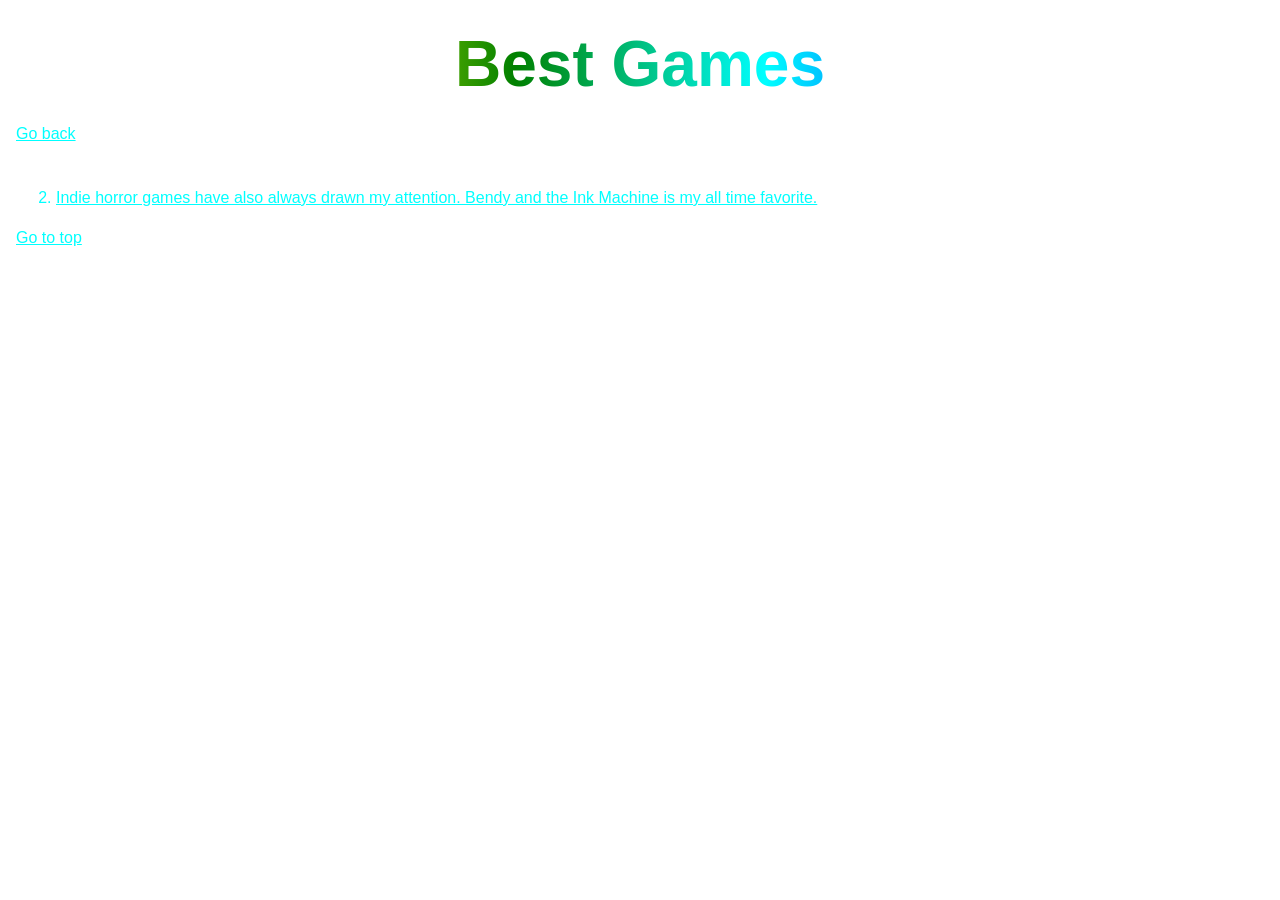
==== games.html @ b9888eae "text Fixed the hyperlink for Rhythm Heaven to include the text." ====
<!DOCTYPE html>
<html lang="en">
  <head>
    <meta charset="utf-8" />
    <meta name="viewport" content="width=device-width, initial-scale=1" />
    <link rel="icon" href="https://github.com/favicon.ico" />
    <title>Best Games</title>
    <meta
      name="description"
      content="My favorite games as a highschooler"
    />
    <meta name="robots" content="index,follow" />
    <meta property="og:title" content="Best Games" />
    <meta property="og:type" content="website" />
    <meta property="og:url" content="https://github.com/" />
    <meta name="twitter:card" content="summary" />
    <link rel="stylesheet" href="style.css" />
  </head>
  <body>
    <h1 id="top">
      Best Games
    </h1>
    <!-- Add a link back to the home page -->
<a href="./index.html">Go back</a><br>
    <!-- Add an ordered list below. Create 2+ items with a game and an image of it's box art.  -->
    <ol>
      <li>I've played on the DS a lot- one of my go-to games was Rhythm heaven.<br>
        <a href="https://file.garden/Zdg1v5zmo3pLm2DB/AQO3NhdpljBaGZ9LjEzvIhcYumTWXILtFRMNAE90WxVBSf6A5q3QorNXNSLcR_s7faJPoQFdvvi5fgKe4rB2fjg8LA6VJPbw0KLqIDs.mp4" target="_blank"Rhythm heaven</a>
      </li>
      <li>Indie horror games have also always drawn my attention. Bendy and the Ink Machine is my all time favorite.<br>
      </li>
    </ol>
    <!--Turn the box art into a link to a lets play on YouTube. Have it open in a new tab.-->

    <!--Add a link to the top below-->
<a href="#top">Go to top</a>
  </body>
</html>
---- style.css ----
/* a minimalist set of CSS resets */

/* default to border-box */
html {
  box-sizing: border-box;
  font-size: 16px;
}

*, *:before, *:after {
  box-sizing: inherit;
}

body {
  margin: 1rem;
  font-family: sans-serif;
  color: white;
  line-height: 1.5;
  background-image: url("https://w0.peakpx.com/wallpaper/980/831/HD-wallpaper-white-shimmering-stars-with-background-of-dark-blue-sky-space.jpg");
  background-size: cover;
}

h1 {
  margin-top: 0px;
  margin-bottom: 10px;
  text-align: center;
  font-size: 4rem;

  background: red;
  background: -webkit-linear-gradient(left, orange , yellow, green, cyan, blue, violet);
  background: -o-linear-gradient(right, orange, yellow, green, cyan, blue, violet);
  background: -moz-linear-gradient(right, orange, yellow, green, cyan, blue, violet);
  background: linear-gradient(to right, orange , yellow, green, cyan, blue, violet);
  -webkit-background-clip: text;
  -webkit-text-fill-color: transparent; 
}

h2 {
    text-align: center;
}

ol {
  text-align: left;
}

ul {
  list-style-type: none;
  text-align: center;
}

a {
  color: cyan;
}
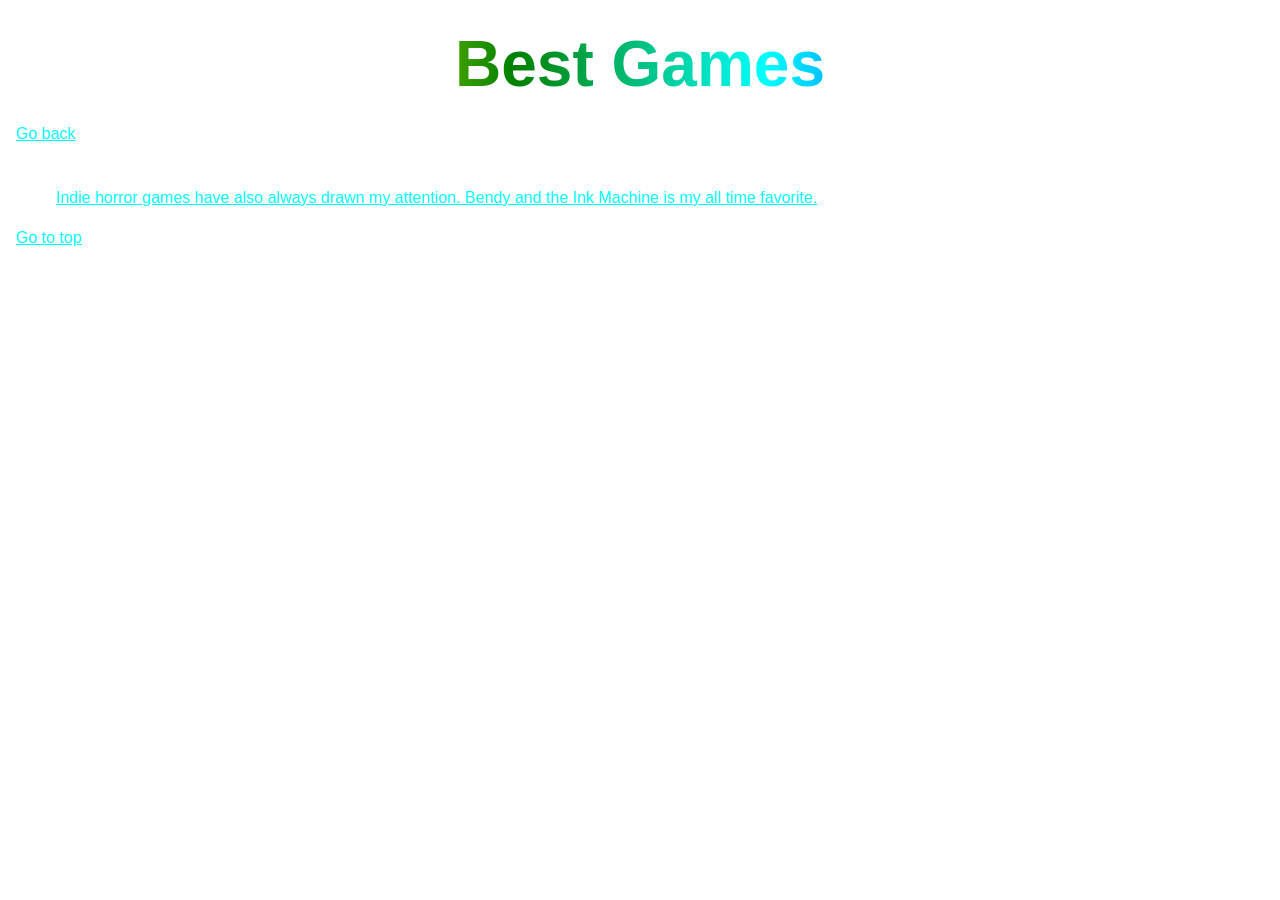
==== commit 36bc9d5e: "Updated box art and links" ====
--- a/games.html
+++ b/games.html
@@ -24,10 +24,11 @@
 <a href="./index.html">Go back</a><br>
     <!-- Add an ordered list below. Create 2+ items with a game and an image of it's box art.  -->
     <ol>
-      <li>I've played on the DS a lot- one of my go-to games was Rhythm heaven.<br>
-        <a href="https://file.garden/Zdg1v5zmo3pLm2DB/AQO3NhdpljBaGZ9LjEzvIhcYumTWXILtFRMNAE90WxVBSf6A5q3QorNXNSLcR_s7faJPoQFdvvi5fgKe4rB2fjg8LA6VJPbw0KLqIDs.mp4" target="_blank"Rhythm heaven</a>
+      <li>I've played on the DS a lot- one of my go-to games being Rhythm heaven.<br>
+        <a href="https://www.youtube.com/watch?v=Dl9B7_v8g7w" target="_blank" <img src="./assets/rhythmheaven.jpg" alt="box art of Rhythm heaven"</a>
       </li>
       <li>Indie horror games have also always drawn my attention. Bendy and the Ink Machine is my all time favorite.<br>
+        <a href="https://www.youtube.com/watch?v=G6FzIiGgfNs" target="_blank" <img src="./assets/batim.jpg" alt="box art of Bendy and the Ink Machine"</a>
       </li>
     </ol>
     <!--Turn the box art into a link to a lets play on YouTube. Have it open in a new tab.-->
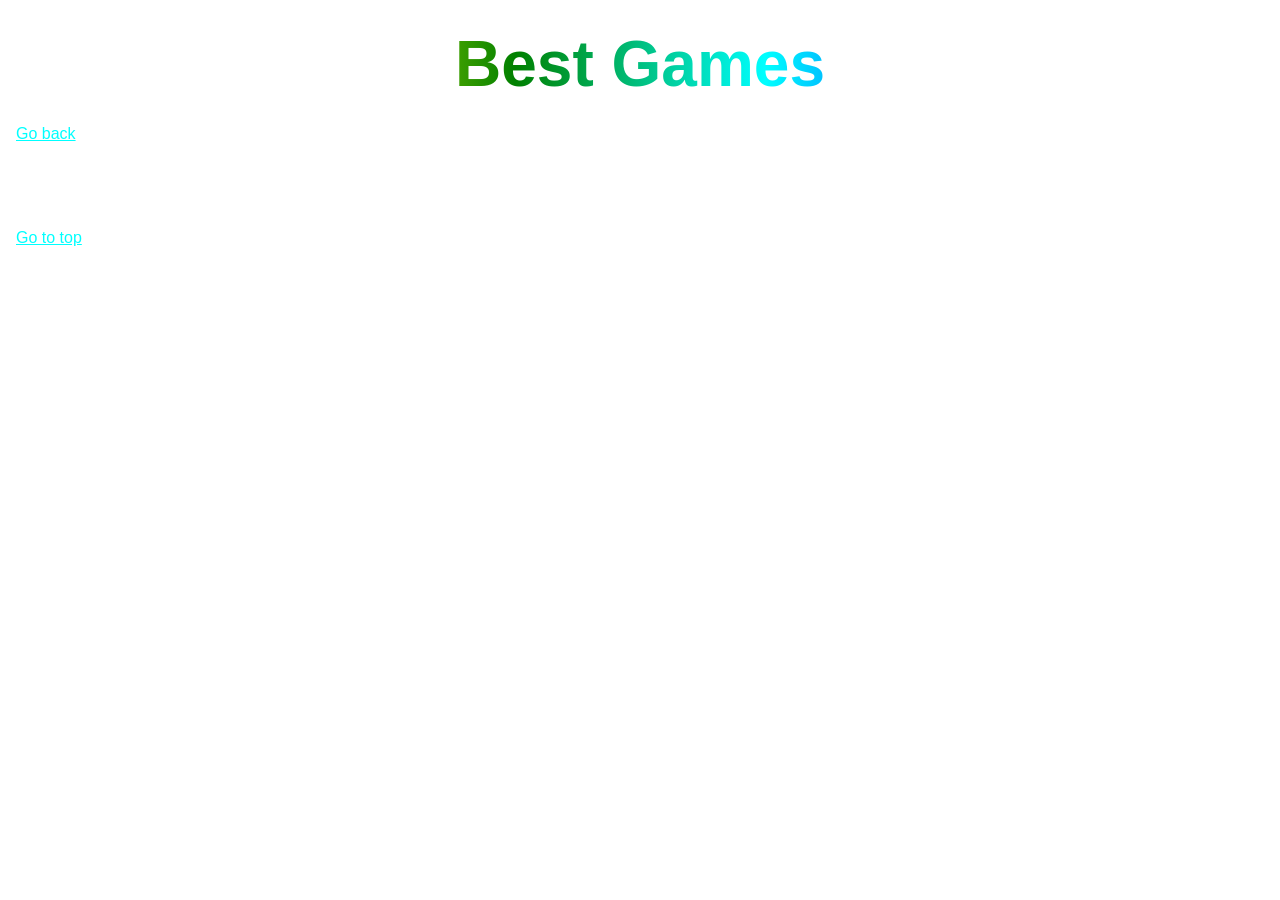
==== commit 26f651a1: "Fixed height and description Updated the description meta tag and adjusted image links to include he" ====
--- a/games.html
+++ b/games.html
@@ -7,7 +7,7 @@
     <title>Best Games</title>
     <meta
       name="description"
-      content="My favorite games as a highschooler"
+      content="My favorite games as a high schooler"
     />
     <meta name="robots" content="index,follow" />
     <meta property="og:title" content="Best Games" />
@@ -25,10 +25,10 @@
     <!-- Add an ordered list below. Create 2+ items with a game and an image of it's box art.  -->
     <ol>
       <li>I've played on the DS a lot- one of my go-to games being Rhythm heaven.<br>
-        <a href="https://www.youtube.com/watch?v=Dl9B7_v8g7w" target="_blank" <img src="./assets/rhythmheaven.jpg" alt="box art of Rhythm heaven"</a>
+        <a href="https://www.youtube.com/watch?v=Dl9B7_v8g7w" target="_blank" <img src="./assets/rhythmheaven.jpg" alt="box art of Rhythm heaven" height="100%"/></a>
       </li>
       <li>Indie horror games have also always drawn my attention. Bendy and the Ink Machine is my all time favorite.<br>
-        <a href="https://www.youtube.com/watch?v=G6FzIiGgfNs" target="_blank" <img src="./assets/batim.jpg" alt="box art of Bendy and the Ink Machine"</a>
+        <a href="https://www.youtube.com/watch?v=G6FzIiGgfNs" target="_blank" <img src="./assets/batim.jpg" alt="box art of Bendy and the Ink Machine" height="100%"/></a>
       </li>
     </ol>
     <!--Turn the box art into a link to a lets play on YouTube. Have it open in a new tab.-->
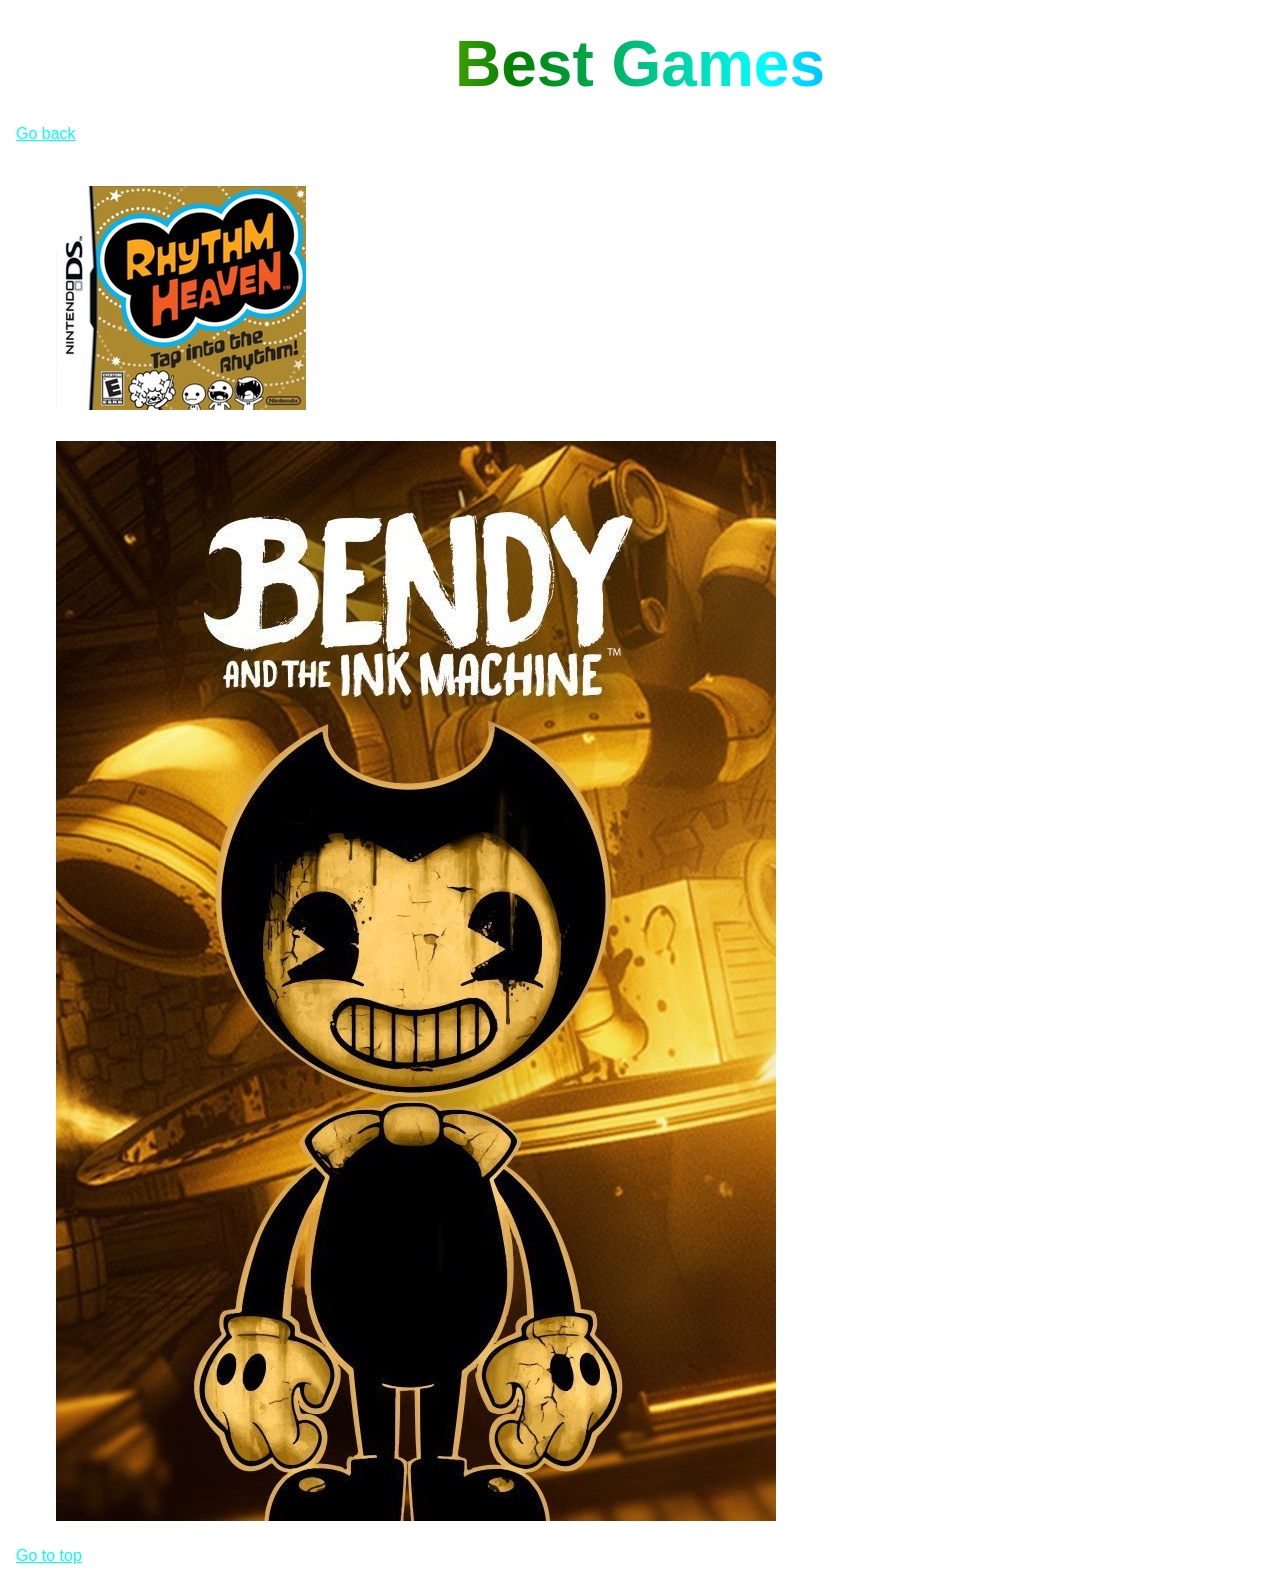
==== commit 5c08e73f: "Fixed images Updated anchor tags for game images to include rel attributes for security." ====
--- a/games.html
+++ b/games.html
@@ -25,10 +25,10 @@
     <!-- Add an ordered list below. Create 2+ items with a game and an image of it's box art.  -->
     <ol>
       <li>I've played on the DS a lot- one of my go-to games being Rhythm heaven.<br>
-        <a href="https://www.youtube.com/watch?v=Dl9B7_v8g7w" target="_blank" <img src="./assets/rhythmheaven.jpg" alt="box art of Rhythm heaven" height="100%"/></a>
+        <a href="https://www.youtube.com/watch?v=Dl9B7_v8g7w" target="_blank" rel="noopener noreferrer"> <img src="./assets/rhythmheaven.jpg" alt="box art of Rhythm heaven" height="100%"/></a>
       </li>
       <li>Indie horror games have also always drawn my attention. Bendy and the Ink Machine is my all time favorite.<br>
-        <a href="https://www.youtube.com/watch?v=G6FzIiGgfNs" target="_blank" <img src="./assets/batim.jpg" alt="box art of Bendy and the Ink Machine" height="100%"/></a>
+        <a href="https://www.youtube.com/watch?v=G6FzIiGgfNs" target="_blank" rel="noopener noreferrer"> <img src="./assets/batim.jpg" alt="box art of Bendy and the Ink Machine" height="100%"/></a>
       </li>
     </ol>
     <!--Turn the box art into a link to a lets play on YouTube. Have it open in a new tab.-->
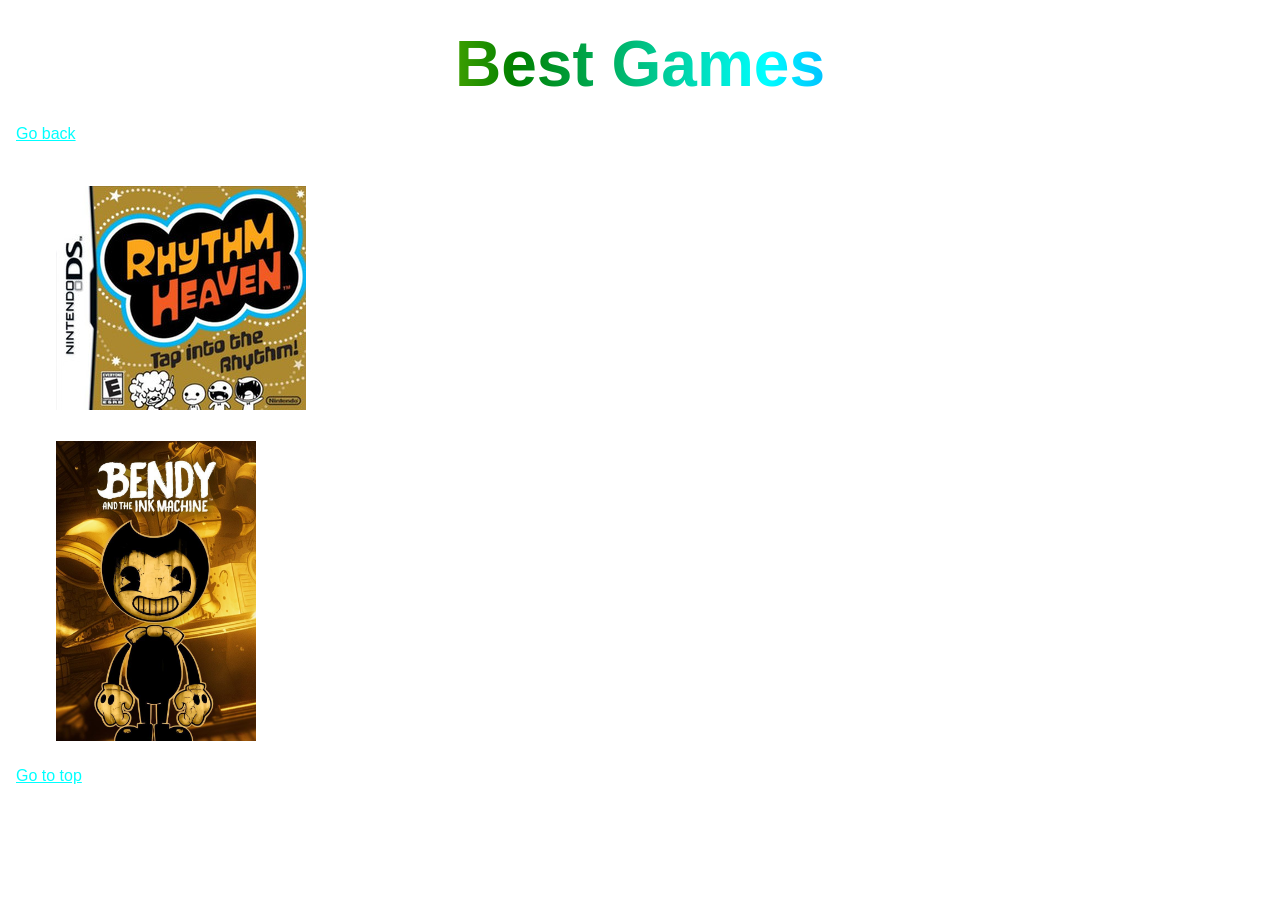
==== commit 241acfac: "BATIM Box art height Updated the height of the image for Bendy and the Ink Machine." ====
--- a/games.html
+++ b/games.html
@@ -28,11 +28,10 @@
         <a href="https://www.youtube.com/watch?v=Dl9B7_v8g7w" target="_blank" rel="noopener noreferrer"> <img src="./assets/rhythmheaven.jpg" alt="box art of Rhythm heaven" height="100%"/></a>
       </li>
       <li>Indie horror games have also always drawn my attention. Bendy and the Ink Machine is my all time favorite.<br>
-        <a href="https://www.youtube.com/watch?v=G6FzIiGgfNs" target="_blank" rel="noopener noreferrer"> <img src="./assets/batim.jpg" alt="box art of Bendy and the Ink Machine" height="100%"/></a>
+        <a href="https://www.youtube.com/watch?v=G6FzIiGgfNs" target="_blank" rel="noopener noreferrer"> <img src="./assets/batim.jpg" alt="box art of Bendy and the Ink Machine" height="300"/></a>
       </li>
     </ol>
     <!--Turn the box art into a link to a lets play on YouTube. Have it open in a new tab.-->
-
     <!--Add a link to the top below-->
 <a href="#top">Go to top</a>
   </body>
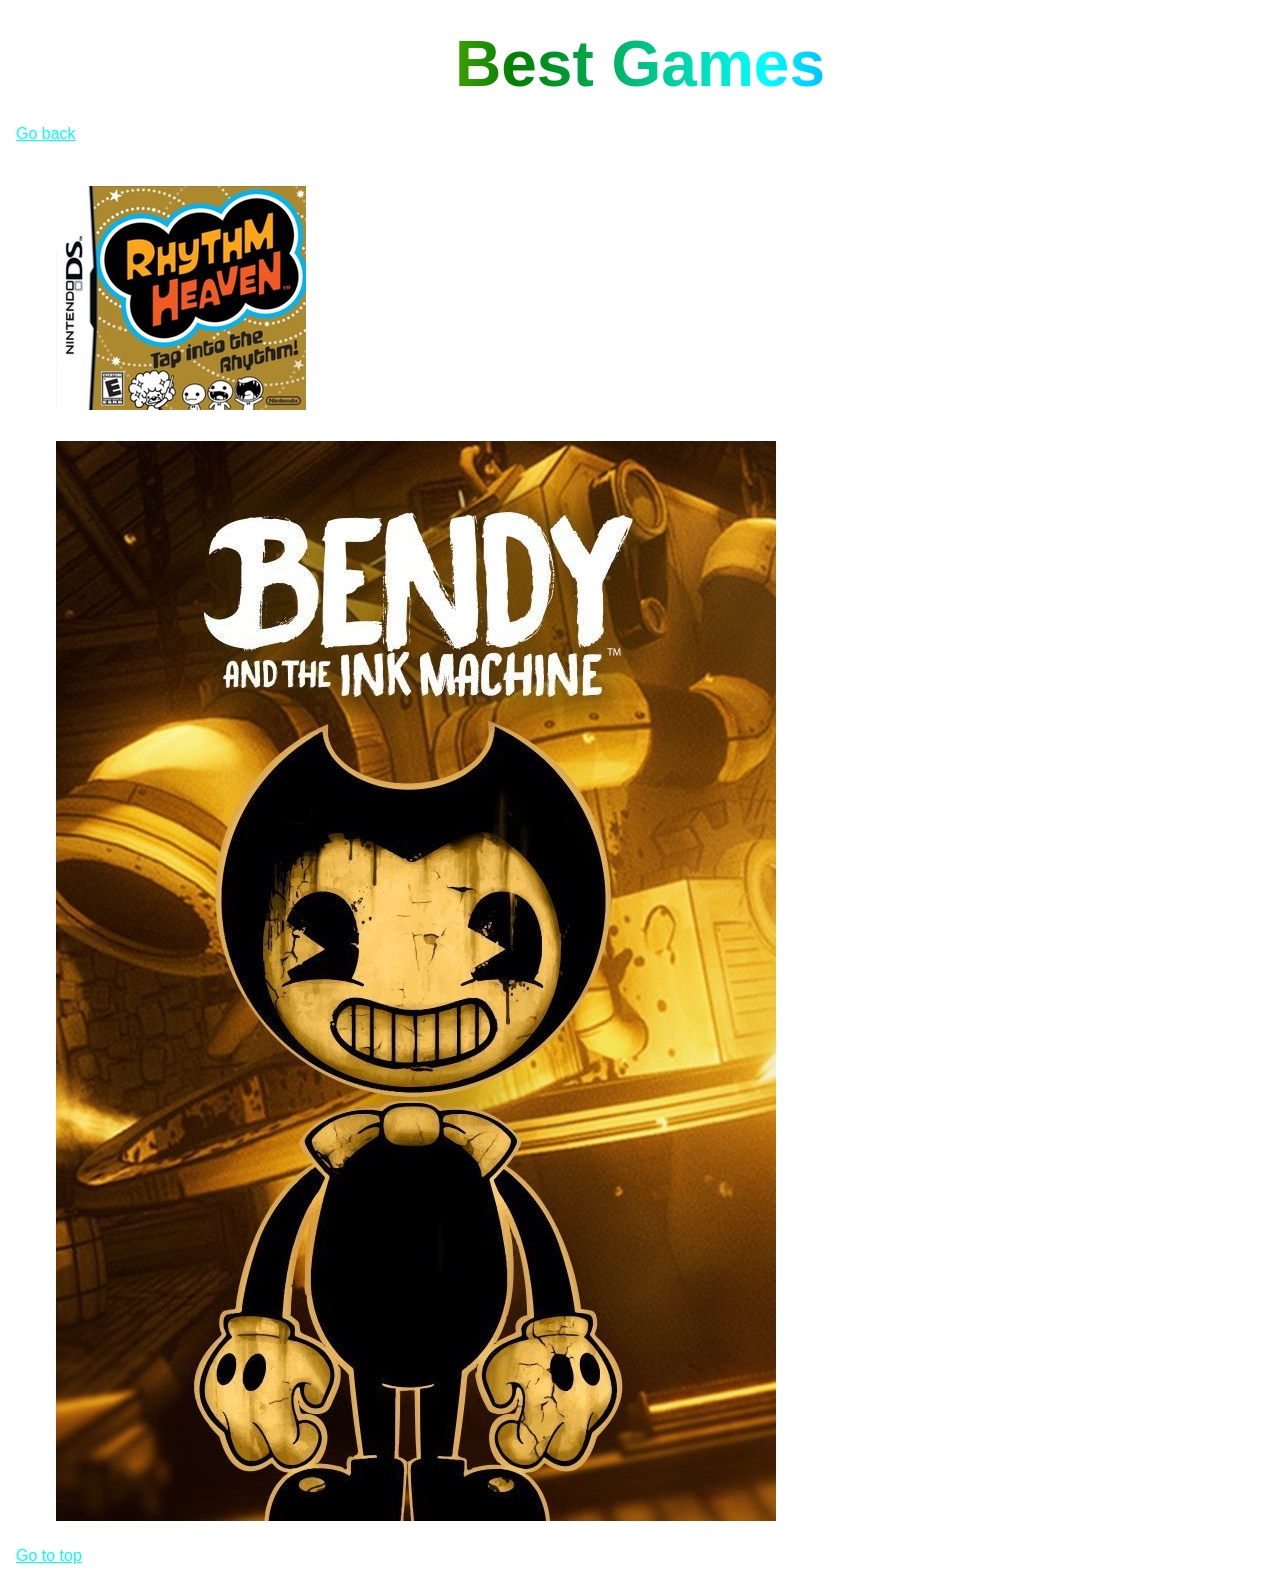
==== commit 8437b692: "BATIM Adjustment Updated the height of the Bendy and the Ink Machine box art image." ====
--- a/games.html
+++ b/games.html
@@ -28,7 +28,7 @@
         <a href="https://www.youtube.com/watch?v=Dl9B7_v8g7w" target="_blank" rel="noopener noreferrer"> <img src="./assets/rhythmheaven.jpg" alt="box art of Rhythm heaven" height="100%"/></a>
       </li>
       <li>Indie horror games have also always drawn my attention. Bendy and the Ink Machine is my all time favorite.<br>
-        <a href="https://www.youtube.com/watch?v=G6FzIiGgfNs" target="_blank" rel="noopener noreferrer"> <img src="./assets/batim.jpg" alt="box art of Bendy and the Ink Machine" height="300"/></a>
+        <a href="https://www.youtube.com/watch?v=G6FzIiGgfNs" target="_blank" rel="noopener noreferrer"> <img src="./assets/batim.jpg" alt="box art of Bendy and the Ink Machine" height="25%"/></a>
       </li>
     </ol>
     <!--Turn the box art into a link to a lets play on YouTube. Have it open in a new tab.-->
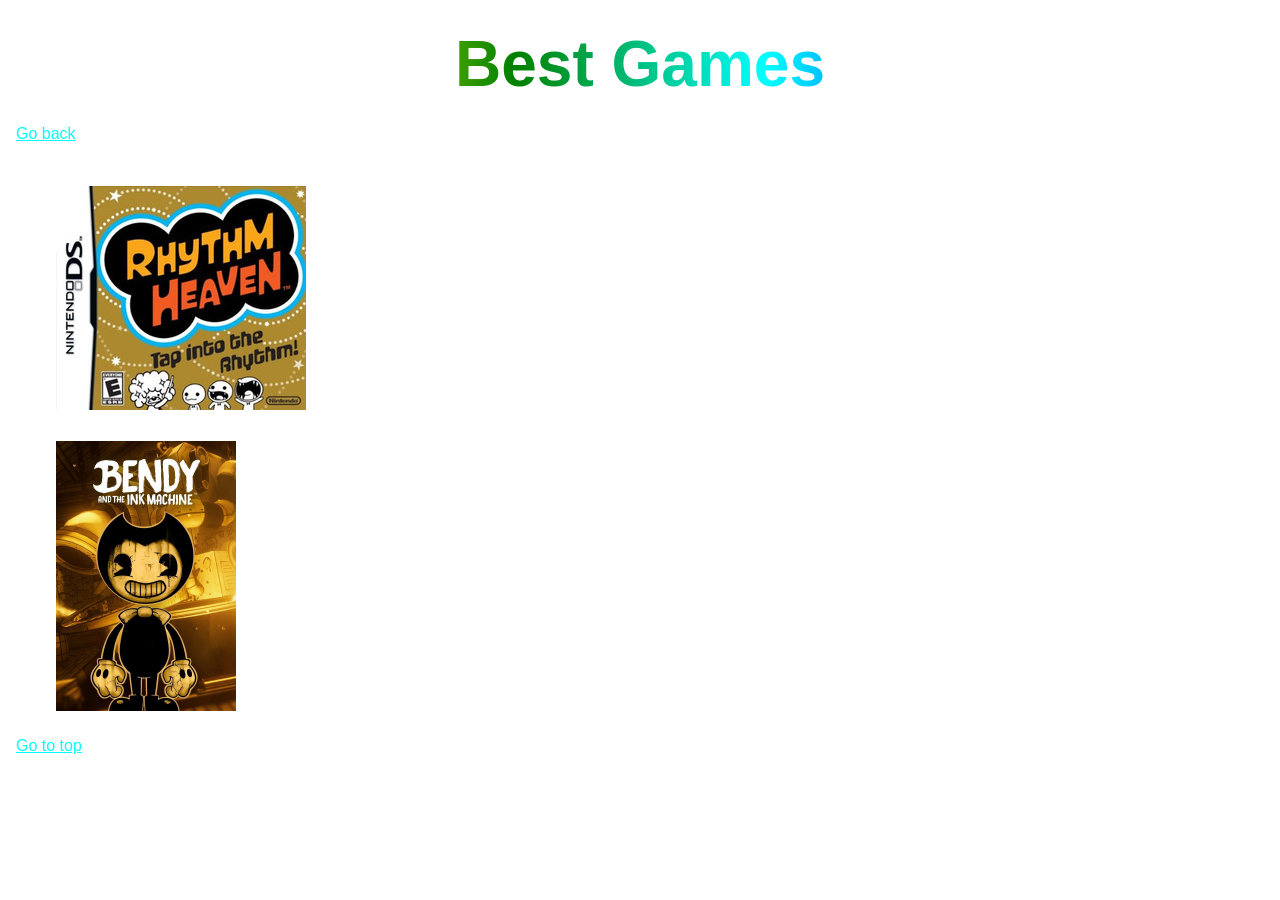
==== commit 53eb11b7: "Game size adjustment" ====
--- a/games.html
+++ b/games.html
@@ -25,10 +25,10 @@
     <!-- Add an ordered list below. Create 2+ items with a game and an image of it's box art.  -->
     <ol>
       <li>I've played on the DS a lot- one of my go-to games being Rhythm heaven.<br>
-        <a href="https://www.youtube.com/watch?v=Dl9B7_v8g7w" target="_blank" rel="noopener noreferrer"> <img src="./assets/rhythmheaven.jpg" alt="box art of Rhythm heaven" height="100%"/></a>
+        <a href="https://www.youtube.com/watch?v=Dl9B7_v8g7w" target="_blank" rel="noopener noreferrer"> <img src="./assets/rhythmheaven.jpg" alt="box art of Rhythm heaven"  width="250" height="224"/></a>
       </li>
       <li>Indie horror games have also always drawn my attention. Bendy and the Ink Machine is my all time favorite.<br>
-        <a href="https://www.youtube.com/watch?v=G6FzIiGgfNs" target="_blank" rel="noopener noreferrer"> <img src="./assets/batim.jpg" alt="box art of Bendy and the Ink Machine" height="25%"/></a>
+        <a href="https://www.youtube.com/watch?v=G6FzIiGgfNs" target="_blank" rel="noopener noreferrer"> <img src="./assets/batim.jpg" alt="box art of Bendy and the Ink Machine"  width="180" height="270"/></a>
       </li>
     </ol>
     <!--Turn the box art into a link to a lets play on YouTube. Have it open in a new tab.-->
